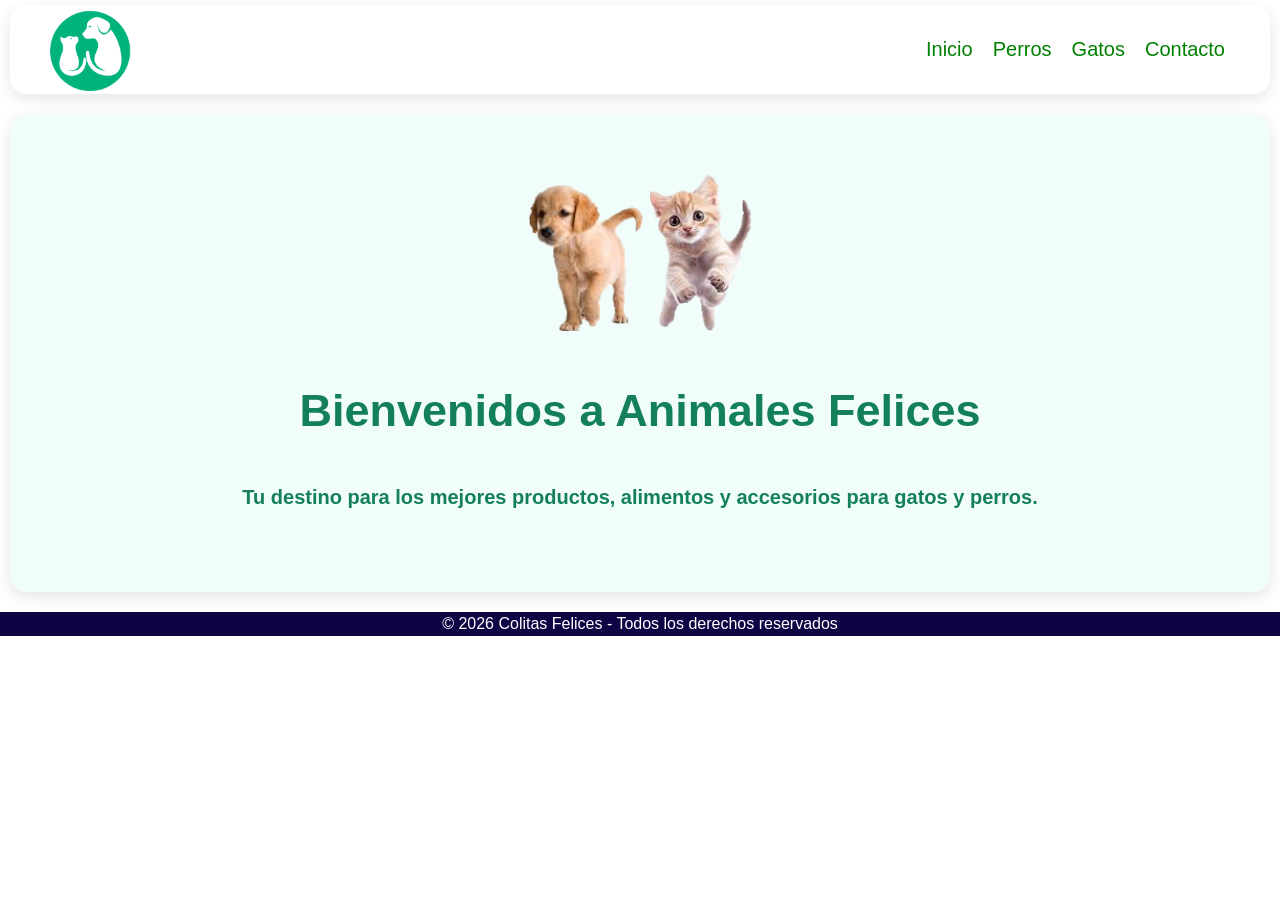
==== index.html @ 3a35f24d "cambie el tiulo" ====
<!DOCTYPE html>
<html lang="es">
<head>
    <meta charset="UTF-8">
    <meta name="viewport" content="width=device-width, initial-scale=1.0">
    <title>Tienda de Mascotas</title>
    <link rel="stylesheet" href="styles.css">
</head>
<body>

    <!-- HEADER -->
    <header>
        <img src="Logomascotas2.png" alt="Logo de la tienda" width="7%">		
        <nav>
            <ul>
               <li><a href="index.html">Inicio</a></li>
               <li><a href="perros.html">Perros</a></li>
               <li><a href="gatos.html">Gatos</a></li>
               <li><a href="contacto.html">Contacto</a></li>
            </ul>
        </nav>
    </header>

    <!-- CONTENIDO INICIO -->
    <section class="inicio">
	<img src="perrito.png" alt = "perrito cachoro">
	<img src="gatito.png" alt = "gatito cachorro">
        <h1><b>Bienvenidos a Animales Felices</h1>
        <p>Tu destino para los mejores productos, alimentos y accesorios para gatos y perros.</b></p>
    </section>

    <!-- FOOTER -->
    <footer>
        <p>© 2026 Colitas Felices - Todos los derechos reservados</p>
    </footer>

</body>
</html>
---- styles.css ----
/* General */
body {
    font-family: Arial, sans-serif;
    margin: 0;
    padding: 0;
    line-height: 1.5;
}

/* HEADER */
header {
    background: #fff;
    padding: 3px 40px;
    display: flex;
    justify-content: space-between;
    align-items: center;
	border-radius: 16px;
    box-shadow: 0 5px 15px rgba(0,0,0,0.1);
	margin:5px 10px;
}


header ul {
    list-style: none;
    margin: 5px;
    padding: 0px;
    display: flex;
}
header ul li a {
    margin-left: 20px;
	text-decoration: none;
	color: green;
	font-size: 20px;
}
header ul li a:visited:hover {
	color: #100344;
}

/* INICIO */
.inicio {
	text-align: center;
    padding: 60px 50px;
    background: #f0fdfa; 
    border-radius: 1rem;
    box-shadow: 0 5px 15px rgba(0,0,0,0.1);
	margin:20px 10px;
	color: #148059;
	font-size: 20px;
}
h1 {
	font-size:45px;
}
h2{
	text-align: center;
	color: #100344;
	font-size: 30px;
}	

/* TARJETAS */
.tarjeta {
  margin: 24px;
  background: white;
  border-radius: 1rem;
  padding: 6px;
  text-align: center;
  box-shadow: 0 4px 8px rgba(0,0,0,0.1);
  float:left;
}

.tarjeta img {
  margin-bottom: 16px;
}

.tarjeta h3 {
  font-size: 1.25rem;
  font-weight: 600;
  color: #111827; 
  margin-bottom: 16px;
}

.tarjeta p {
  color: #6b7280; 
  margin-bottom: 16px;
 
}

.precio {
  font-size: 1.5rem;
  font-weight: bold;
  color: #0d9488; 
}
/* CONTACTO */
.contacto {
    background: white;
    padding: 5px 10px;
    border-radius: 16px;
    box-shadow: 0 4px 8px rgba(0,0,0,0.1);
    max-width: 600px;
    margin: auto;
    text-align: center;
	font-size: 1.3rem;
}
/* FOOTER */
footer {
	text-align: center;
    background: #100344;
    color: #fff;
	clear: both
}
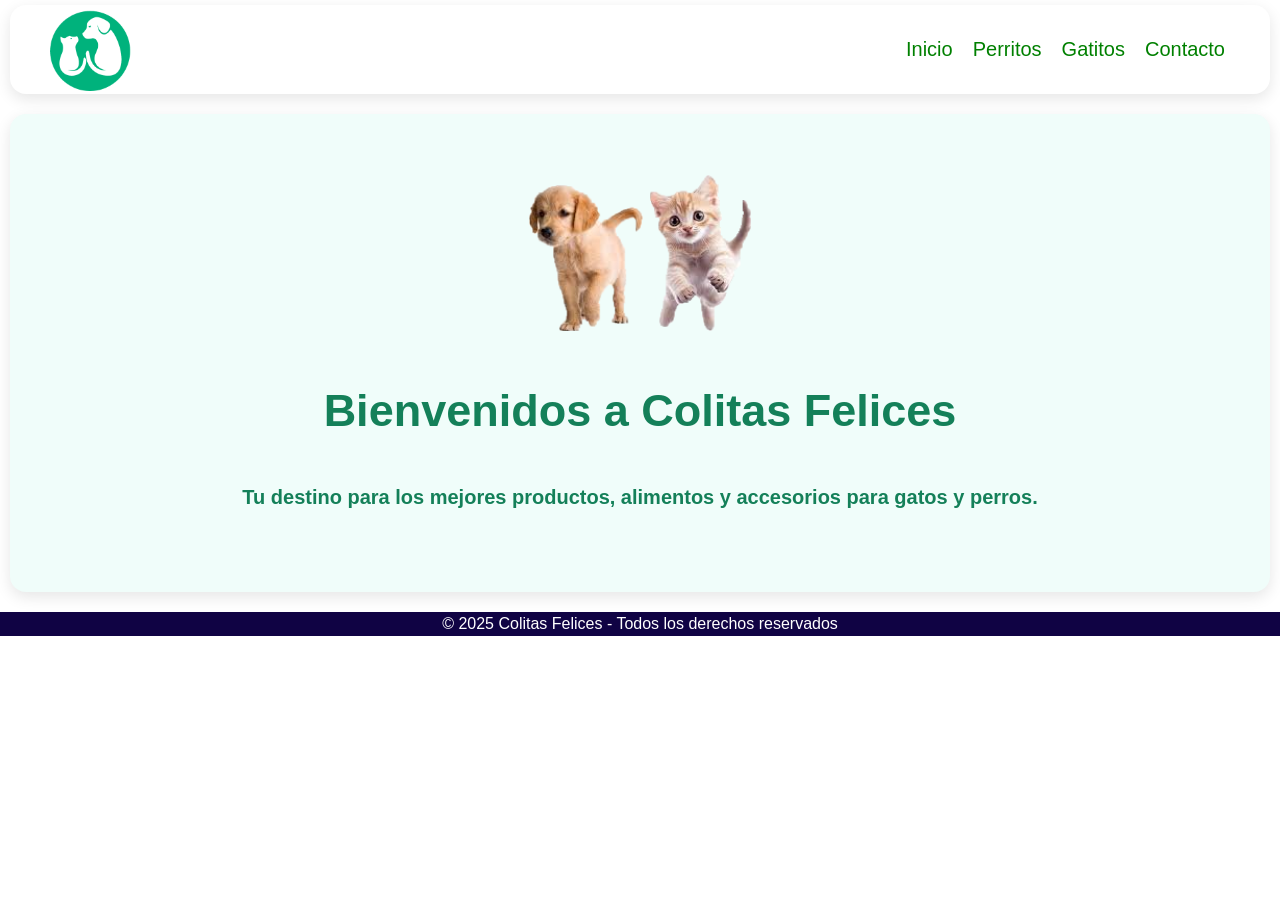
==== commit e4ae1cc5: "Cambie el nombre de las secciones" ====
--- a/index.html
+++ b/index.html
@@ -14,8 +14,8 @@
         <nav>
             <ul>
                <li><a href="index.html">Inicio</a></li>
-               <li><a href="perros.html">Perros</a></li>
-               <li><a href="gatos.html">Gatos</a></li>
+               <li><a href="perros.html">Perritos</a></li>
+               <li><a href="gatos.html">Gatitos</a></li>
                <li><a href="contacto.html">Contacto</a></li>
             </ul>
         </nav>
@@ -23,15 +23,15 @@
 
     <!-- CONTENIDO INICIO -->
     <section class="inicio">
-	<img src="perrito.png" alt = "perrito cachoro">
+	<img src="perrito.png" alt = "perrito cachorro">
 	<img src="gatito.png" alt = "gatito cachorro">
-        <h1><b>Bienvenidos a Animales Felices</h1>
+        <h1><b>Bienvenidos a Colitas Felices</h1>
         <p>Tu destino para los mejores productos, alimentos y accesorios para gatos y perros.</b></p>
     </section>
 
     <!-- FOOTER -->
     <footer>
-        <p>© 2026 Colitas Felices - Todos los derechos reservados</p>
+        <p>© 2025 Colitas Felices - Todos los derechos reservados</p>
     </footer>
 
 </body>
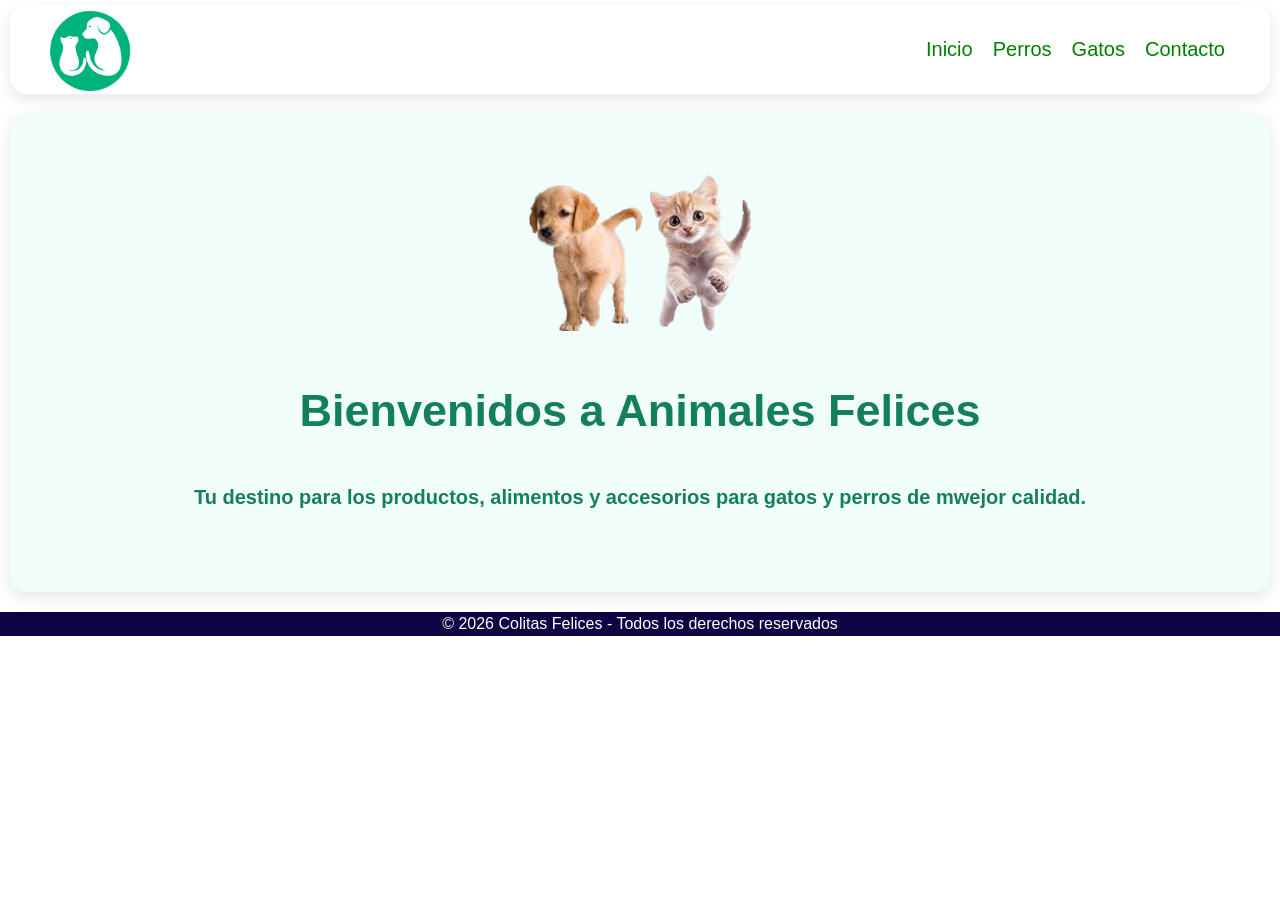
==== commit 016bfc0f: "cambie saludo de incio" ====
--- a/index.html
+++ b/index.html
@@ -14,8 +14,8 @@
         <nav>
             <ul>
                <li><a href="index.html">Inicio</a></li>
-               <li><a href="perros.html">Perritos</a></li>
-               <li><a href="gatos.html">Gatitos</a></li>
+               <li><a href="perros.html">Perros</a></li>
+               <li><a href="gatos.html">Gatos</a></li>
                <li><a href="contacto.html">Contacto</a></li>
             </ul>
         </nav>
@@ -25,13 +25,13 @@
     <section class="inicio">
 	<img src="perrito.png" alt = "perrito cachorro">
 	<img src="gatito.png" alt = "gatito cachorro">
-        <h1><b>Bienvenidos a Colitas Felices</h1>
-        <p>Tu destino para los mejores productos, alimentos y accesorios para gatos y perros.</b></p>
+        <h1><b>Bienvenidos a Animales Felices</h1>
+        <p>Tu destino para los productos, alimentos y accesorios para gatos y perros de mwejor calidad.</b></p>
     </section>
 
     <!-- FOOTER -->
     <footer>
-        <p>© 2025 Colitas Felices - Todos los derechos reservados</p>
+        <p>© 2026 Colitas Felices - Todos los derechos reservados</p>
     </footer>
 
 </body>
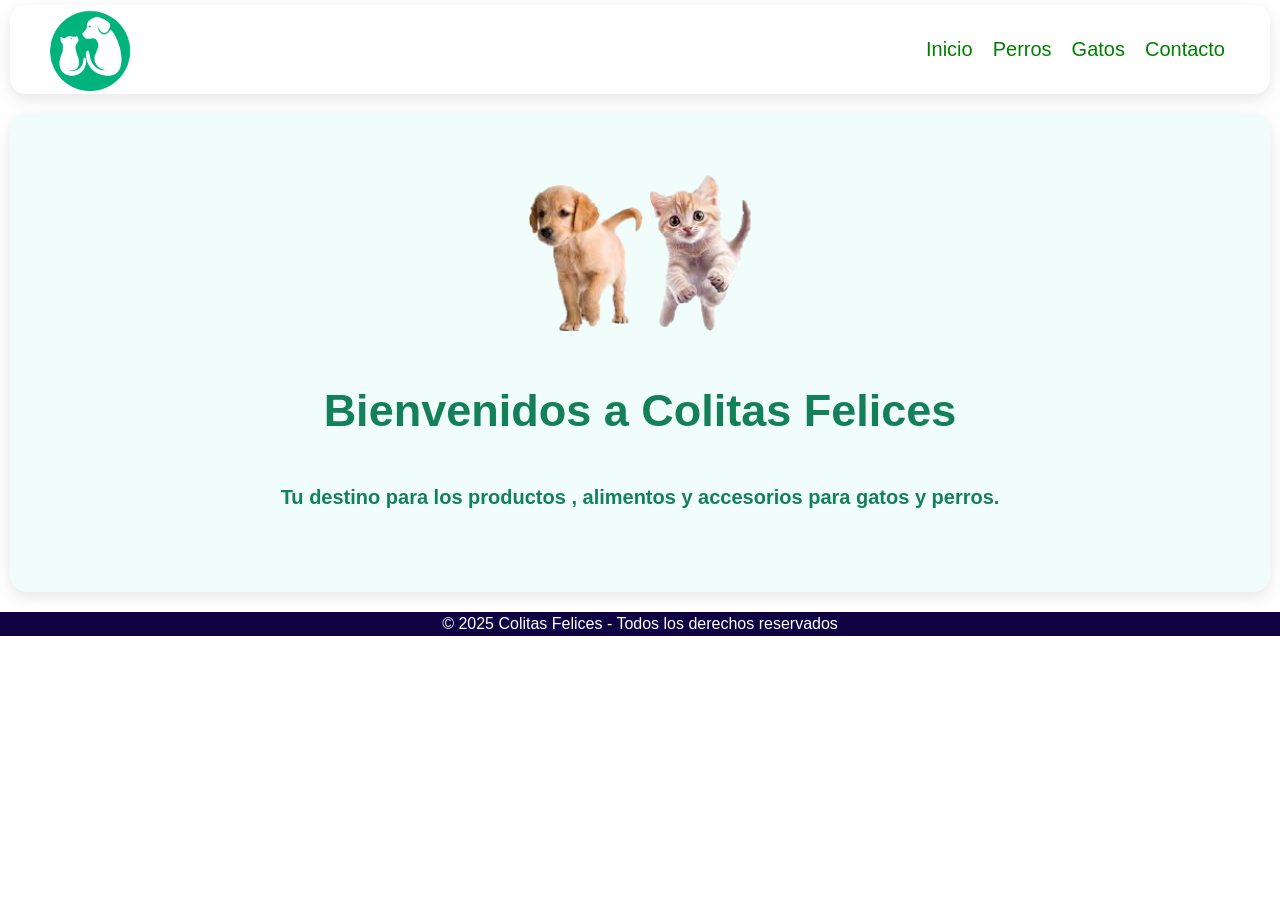
==== commit 9ad4efd8: "Cambie nombre en index 2" ====
--- a/index.html
+++ b/index.html
@@ -25,13 +25,13 @@
     <section class="inicio">
 	<img src="perrito.png" alt = "perrito cachorro">
 	<img src="gatito.png" alt = "gatito cachorro">
-        <h1><b>Bienvenidos a Animales Felices</h1>
-        <p>Tu destino para los productos, alimentos y accesorios para gatos y perros de mwejor calidad.</b></p>
+        <h1><b>Bienvenidos a Colitas Felices</h1>
+        <p>Tu destino para los <b>productos</b> , alimentos y accesorios para gatos y perros.</b></p>
     </section>
 
     <!-- FOOTER -->
     <footer>
-        <p>© 2026 Colitas Felices - Todos los derechos reservados</p>
+        <p>© 2025 Colitas Felices - Todos los derechos reservados</p>
     </footer>
 
 </body>
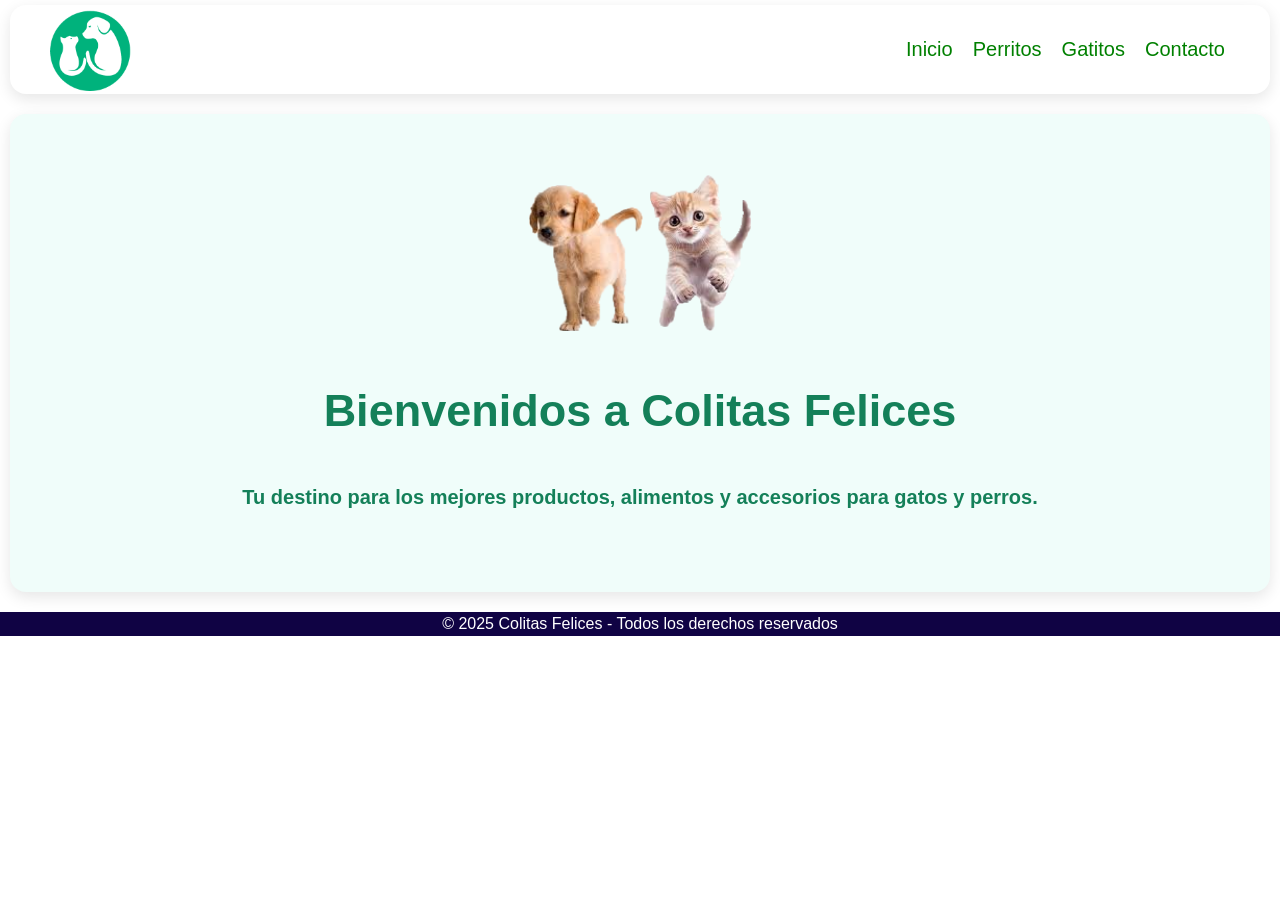
==== commit 5a07d0bc: "Merge pull request #1 from marianarocena1-sys/RamaFacu Cambie el nombre de las secciones" ====
--- a/index.html
+++ b/index.html
@@ -14,8 +14,8 @@
         <nav>
             <ul>
                <li><a href="index.html">Inicio</a></li>
-               <li><a href="perros.html">Perros</a></li>
-               <li><a href="gatos.html">Gatos</a></li>
+               <li><a href="perros.html">Perritos</a></li>
+               <li><a href="gatos.html">Gatitos</a></li>
                <li><a href="contacto.html">Contacto</a></li>
             </ul>
         </nav>
@@ -26,7 +26,7 @@
 	<img src="perrito.png" alt = "perrito cachorro">
 	<img src="gatito.png" alt = "gatito cachorro">
         <h1><b>Bienvenidos a Colitas Felices</h1>
-        <p>Tu destino para los <b>productos</b> , alimentos y accesorios para gatos y perros.</b></p>
+        <p>Tu destino para los mejores productos, alimentos y accesorios para gatos y perros.</b></p>
     </section>
 
     <!-- FOOTER -->
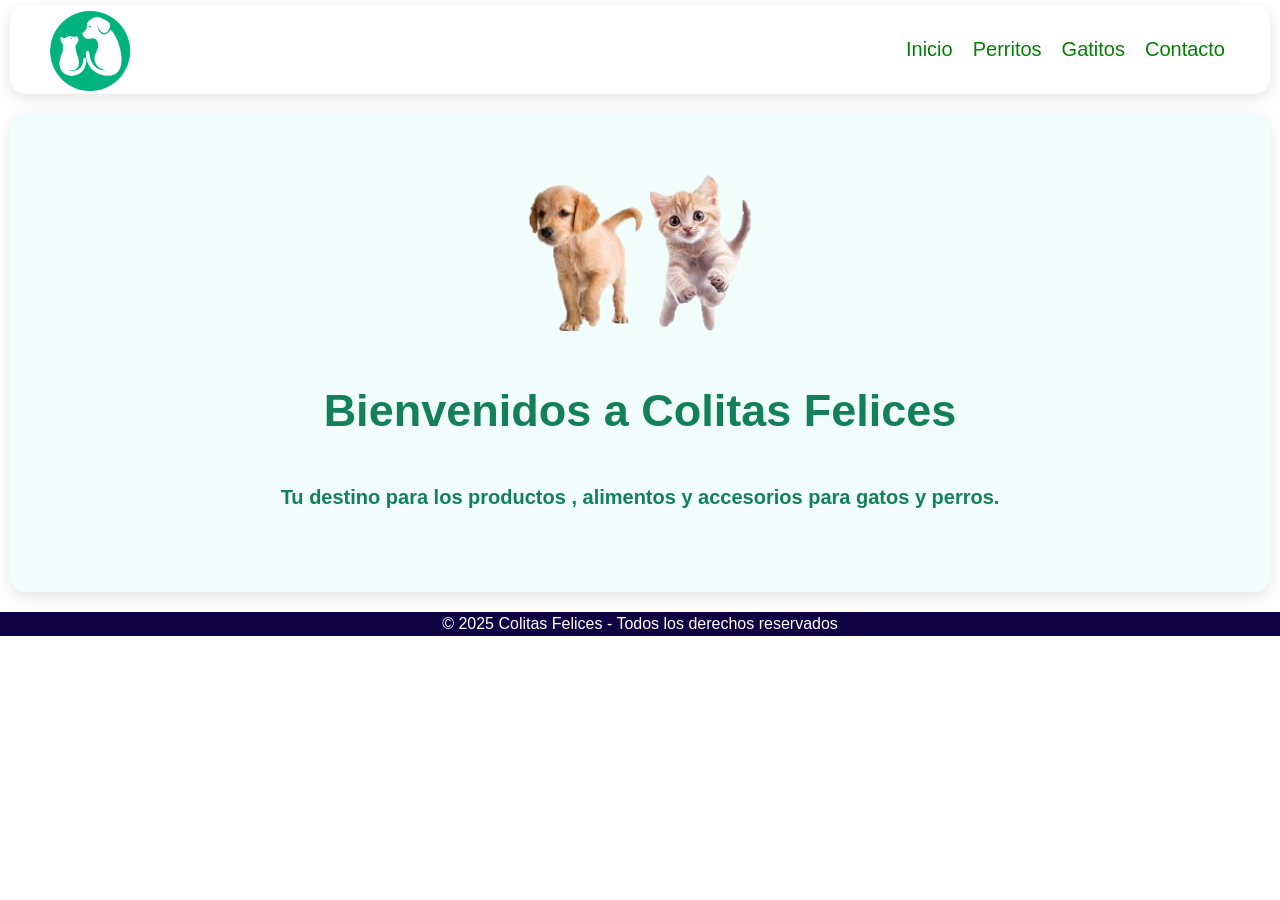
==== commit 4d609c3f: "Merge pull request #2 from marianarocena1-sys/ramaMari Rama mari" ====
--- a/index.html
+++ b/index.html
@@ -26,7 +26,7 @@
 	<img src="perrito.png" alt = "perrito cachorro">
 	<img src="gatito.png" alt = "gatito cachorro">
         <h1><b>Bienvenidos a Colitas Felices</h1>
-        <p>Tu destino para los mejores productos, alimentos y accesorios para gatos y perros.</b></p>
+        <p>Tu destino para los <b>productos</b> , alimentos y accesorios para gatos y perros.</b></p>
     </section>
 
     <!-- FOOTER -->
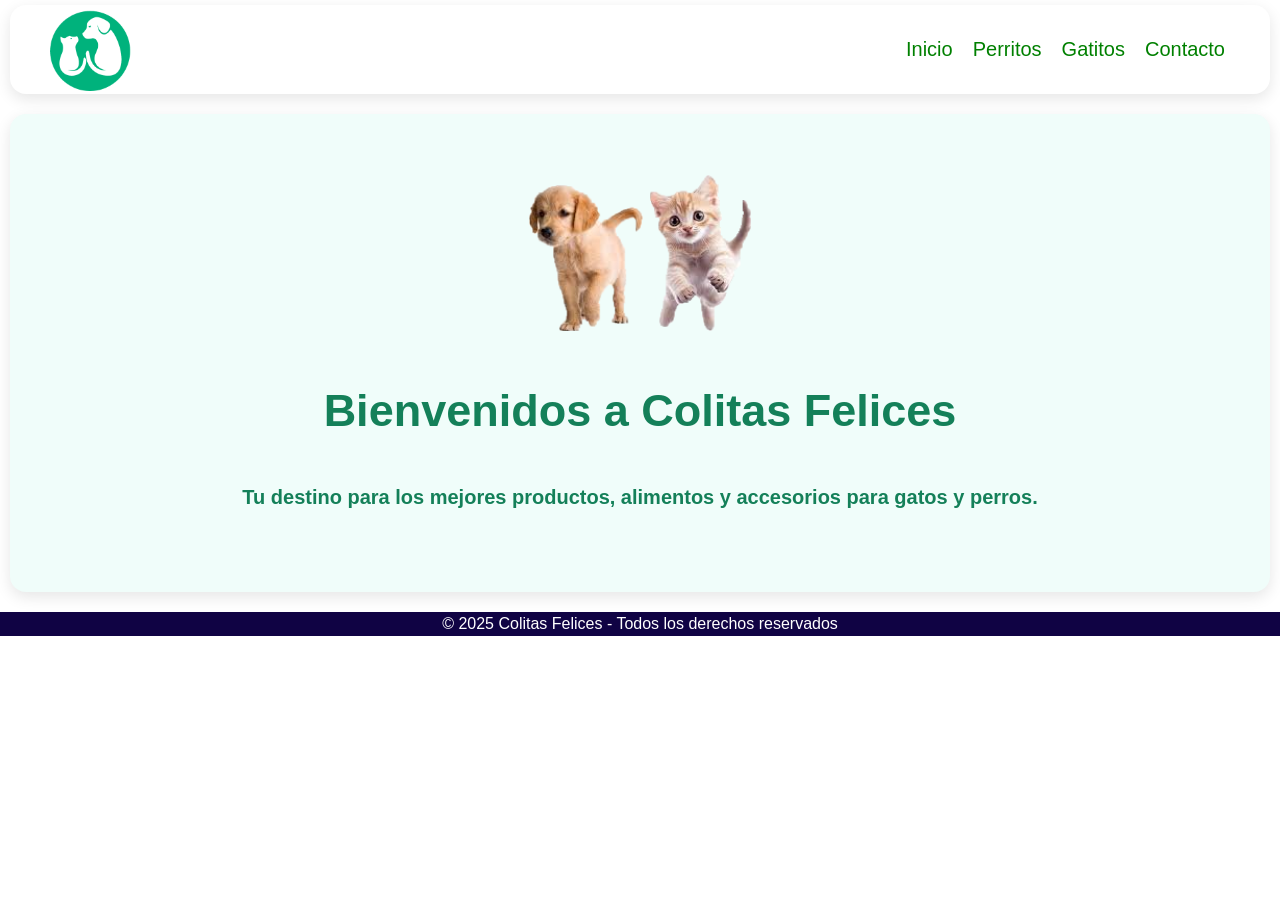
==== commit f3a1f662: "Revert "Rama mari"" ====
--- a/index.html
+++ b/index.html
@@ -26,7 +26,7 @@
 	<img src="perrito.png" alt = "perrito cachorro">
 	<img src="gatito.png" alt = "gatito cachorro">
         <h1><b>Bienvenidos a Colitas Felices</h1>
-        <p>Tu destino para los <b>productos</b> , alimentos y accesorios para gatos y perros.</b></p>
+        <p>Tu destino para los mejores productos, alimentos y accesorios para gatos y perros.</b></p>
     </section>
 
     <!-- FOOTER -->
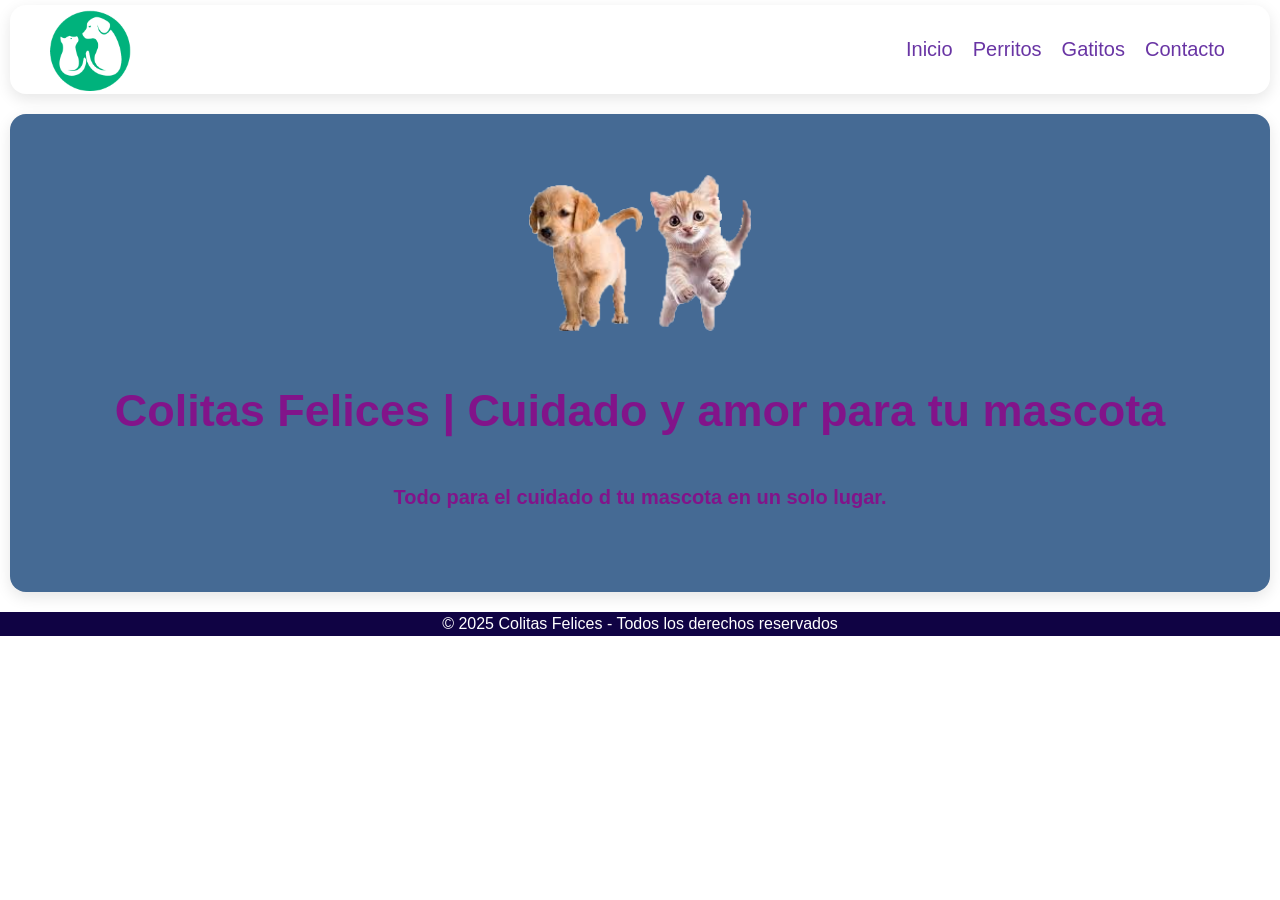
==== commit f62abf5f: "cambie el nombre de inicio" ====
--- a/index.html
+++ b/index.html
@@ -25,8 +25,8 @@
     <section class="inicio">
 	<img src="perrito.png" alt = "perrito cachorro">
 	<img src="gatito.png" alt = "gatito cachorro">
-        <h1><b>Bienvenidos a Colitas Felices</h1>
-        <p>Tu destino para los mejores productos, alimentos y accesorios para gatos y perros.</b></p>
+        <h1><b>Colitas Felices | Cuidado y amor para tu mascota</h1>
+        <p>Todo para el cuidado d tu <b>mascota</b> en un solo lugar.</b></p>
     </section>
 
     <!-- FOOTER -->
--- a/styles.css
+++ b/styles.css
@@ -30,7 +30,7 @@
 header ul li a {
     margin-left: 20px;
 	text-decoration: none;
-	color: green;
+	color: rgb(105, 53, 164);
 	font-size: 20px;
 }
 header ul li a:visited:hover {
@@ -41,11 +41,11 @@
 .inicio {
 	text-align: center;
     padding: 60px 50px;
-    background: #f0fdfa; 
+    background: #456a94; 
     border-radius: 1rem;
     box-shadow: 0 5px 15px rgba(0,0,0,0.1);
 	margin:20px 10px;
-	color: #148059;
+	color: #82148a;
 	font-size: 20px;
 }
 h1 {
